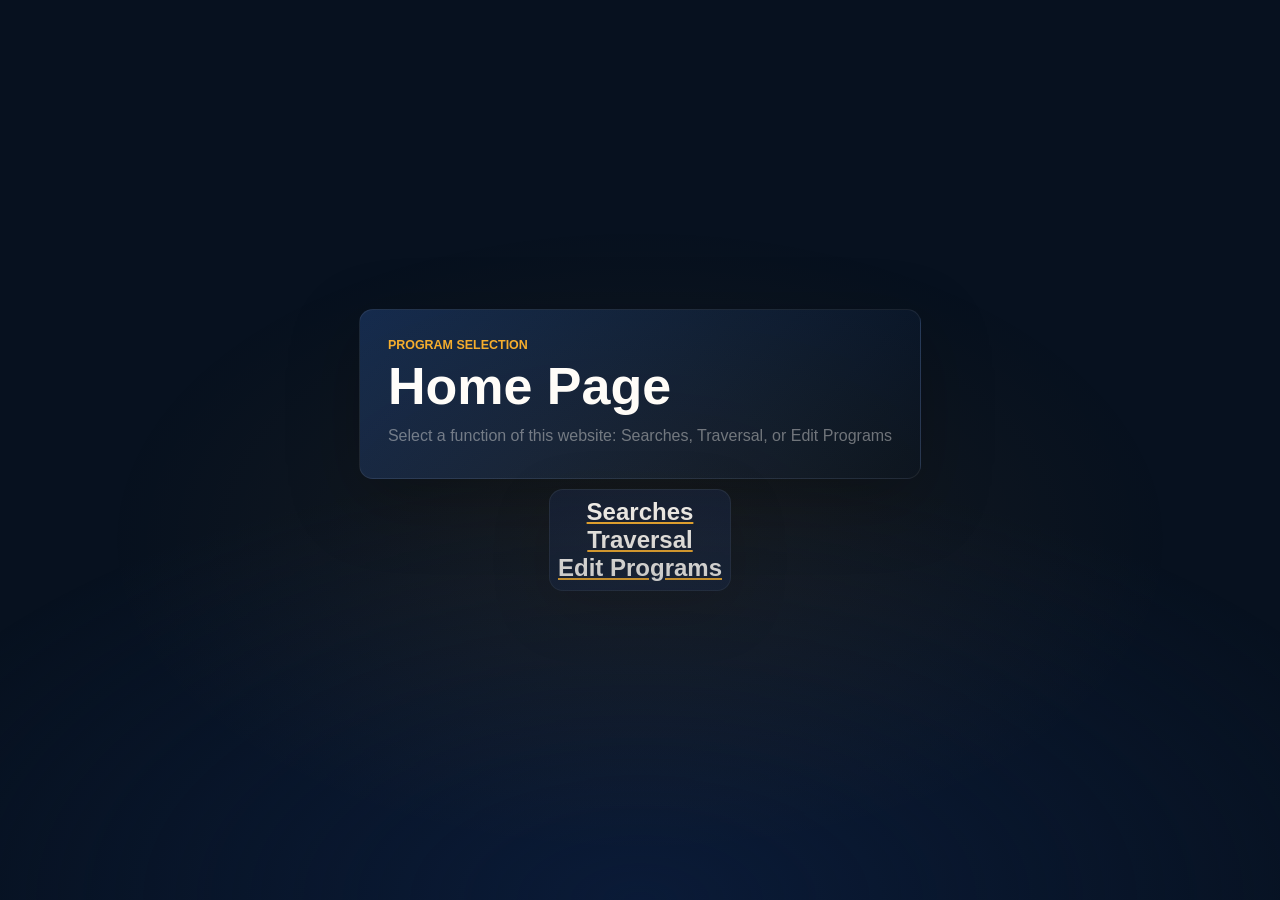
==== index.html @ 1fea804f "Cleaned up html and css styling for home page" ====
<!DOCTYPE html>
<html lang="en">
<head>
    <meta charset="UTF-8">
    <meta name="viewport" content="width=device-width, initial-scale=1.0">

    <link rel="stylesheet" href="assets/css/global.css">
    <link rel="stylesheet" href="assets/css/index.css">

    <title>Home Page</title>
</head>
<body>
    <div>
        <section class="page-header">
            <p class="eyebrow">Program Selection</p>
            <h1>Home Page</h1>
            <p class="intro">Select a function of this website: Searches, Traversal, or Edit Programs</p>
        </section>
    </div>
    <section class = "page-panel">
        <ul>
            <li><a href = "searches.html"><h2>Searches</h2></a></li>
            <li><a href = "traversal.html"><h2>Traversal</h2></a></li>
            <li><a href = "edit_programs.html"><h2>Edit Programs</h2></a></li>
        </ul>
    </section>
</body>
</html>
---- assets/css/global.css ----
:root {
    --navy:      #0b1c3a;
    --navy-deep: #07111f;
    --navy-mid:  #162d52;
    --gold:      #f6ae2d;
    --gold-dark: #c88a1a;
    --muted:     rgba(255,255,255,0.4);
    --line:      rgba(255,255,255,0.07);
    --font-disp: 'Bebas Neue', sans-serif;
    --font-head: 'Montserrat', sans-serif;
    --font-body: 'DM Sans', sans-serif;
}

*, *::before, *::after { margin: 0; padding: 0; box-sizing: border-box; }

body {
    font-family: var(--font-body);
    background: var(--navy-deep);
    color: white;
    min-height: 100vh;
    width: 100%;
    display: flex;
    flex-direction: column;
    align-items: center;
    justify-content: center;
    padding: 40px 24px;
    overflow-x: hidden;
}

body::before {
    content: '';
    position: fixed;
    inset: 0;
    background:
    radial-gradient(ellipse 60% 50% at 50% 60%, rgba(246,174,45,0.07) 0%, transparent 70%),
    radial-gradient(ellipse 80% 60% at 50% 100%, rgba(11,28,58,0.9) 0%, transparent 80%);
    pointer-events: none;
    z-index: 0;
}

main {
    position: relative;
    z-index: 1;
    width: min(100%, 1280px);
    min-width: 0;
}

h1, h2, h3, p, li, a, span, div {
    max-width: 100%;
    overflow-wrap: anywhere;
}

img {
    max-width: 100%;
    height: auto;
}

.page-panel {
    border: 1px solid var(--line);
    border-radius: 14px;
    background: rgba(11,28,58,0.74);
    box-shadow: 0 18px 56px rgba(0,0,0,0.24);
}

.page-header {
    border: 1px solid var(--line);
    border-radius: 14px;
    padding: 28px;
    background: linear-gradient(135deg, rgba(22,45,82,0.92), rgba(7,17,31,0.92));
    box-shadow: 0 22px 70px rgba(0,0,0,0.28);
}

.eyebrow {
    margin-bottom: 8px;
    color: var(--gold);
    font-family: var(--font-head);
    font-size: 0.78rem;
    font-weight: 800;
    letter-spacing: 0;
    text-transform: uppercase;
}

.page-header h1 {
    margin-bottom: 10px;
    font-family: var(--font-head);
    font-size: 3.25rem;
    line-height: 1;
}

.intro {
    max-width: 680px;
    color: var(--muted);
    line-height: 1.7;
}

input,
button {
    min-height: 44px;
    border-radius: 8px;
    font: inherit;
}

input {
    width: 100%;
    border: 1px solid rgba(255,255,255,0.12);
    padding: 11px 13px;
    background: rgba(255,255,255,0.08);
    color: white;
    outline: none;
}

input::placeholder {
    color: rgba(255,255,255,0.46);
}

input:focus {
    border-color: var(--gold);
    box-shadow: 0 0 0 3px rgba(246,174,45,0.16);
    background: rgba(255,255,255,0.11);
}

button {
    border: 0;
    padding: 11px 18px;
    background: var(--gold);
    color: var(--navy);
    font-family: var(--font-head);
    font-weight: 800;
    cursor: pointer;
    transition: background 0.18s, transform 0.12s;
}

button:hover {
    background: var(--gold-dark);
}

button:active {
    transform: scale(0.98);
}

button.secondary {
    background: transparent;
    color: white;
    border: 1px solid rgba(255,255,255,0.22);
}

button.secondary:hover {
    border-color: var(--gold);
    color: var(--gold);
    background: rgba(255,255,255,0.04);
}

button.ghost {
    background: transparent;
    color: var(--gold);
    border: 1px solid rgba(246,174,45,0.44);
}

button.ghost:hover {
    background: rgba(246,174,45,0.12);
}

.form-actions {
    display: flex;
    justify-content: flex-end;
    gap: 12px;
    border: 1px solid var(--line);
    border-radius: 14px;
    padding: 18px;
    background: rgba(7,17,31,0.84);
}

li[contenteditable="true"] {
    min-height: 28px;
    border-radius: 6px;
    padding: 4px 6px;
    color: rgba(255,255,255,0.82);
    line-height: 1.5;
    outline: none;
    cursor: text;
}

li[contenteditable="true"]:focus {
    background: rgba(255,255,255,0.08);
    box-shadow: 0 0 0 2px rgba(246,174,45,0.22);
}

li[contenteditable="true"]:empty::before {
    color: rgba(255,255,255,0.38);
    content: "Click to type";
}

@media (max-width: 720px) {
    body {
        padding: 24px 14px;
    }

    .page-panel,
    .page-header,
    .form-actions {
        border-radius: 10px;
    }

    .page-header {
        padding: 18px;
    }

    .page-header h1 {
        font-size: 2.1rem;
    }

    .form-actions {
        flex-direction: column;
    }
}

.home-button {
    position: fixed;
    bottom: 30px;
    left: 30px;
    width: 60px;
    height: 60px;
    border-radius: 50%;
    display: flex;
    justify-content: center;
    align-items: center;

    background-color: var(--gold);
    box-shadow: 0 4px 10px rgba(0, 0, 0, 0.3);
    
    transition: all 0.3s ease;
}

.home-button img {
    width: 100%;
    height: 100%;
    object-fit: contain;
}

.home-button:hover {
    transform: scale(1.2);
    box-shadow: 0 6px 15px rgba(0, 0, 0, 0.4);
}

.home-button:active {
    transform: scale(0.8);
}
---- assets/css/index.css ----
ul {
    display:grid;
    justify-content: center;
    list-style: none;
}

li {
    justify-content: center;
    color:white;
}

h2 {
    text-align: center;
    color:white;
}

a {
    color: #f6ae2d;
}

a:hover{
    color:#c88a1a;
}

h2:hover{
    background-color: #c88a1a80;
}

section {
    margin: 5px;
}

.page-panel {
    padding: 8px;
}
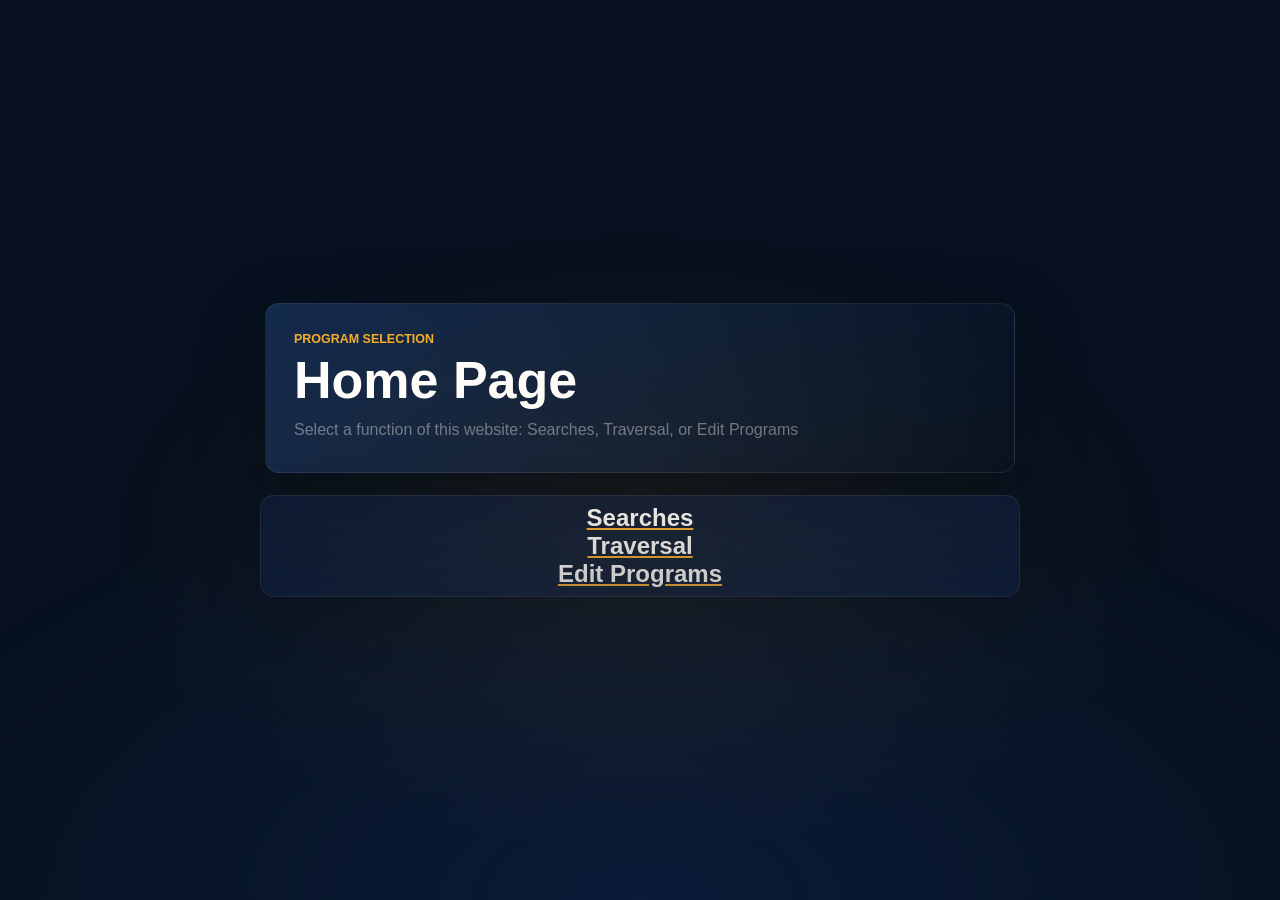
==== commit d059726e: "Fixed styling for page-panel on homepage" ====
--- a/index.html
+++ b/index.html
@@ -17,6 +17,7 @@
             <p class="intro">Select a function of this website: Searches, Traversal, or Edit Programs</p>
         </section>
     </div>
+
     <section class = "page-panel">
         <ul>
             <li><a href = "searches.html"><h2>Searches</h2></a></li>
--- a/assets/css/global.css
+++ b/assets/css/global.css
@@ -190,30 +190,6 @@
     content: "Click to type";
 }
 
-@media (max-width: 720px) {
-    body {
-        padding: 24px 14px;
-    }
-
-    .page-panel,
-    .page-header,
-    .form-actions {
-        border-radius: 10px;
-    }
-
-    .page-header {
-        padding: 18px;
-    }
-
-    .page-header h1 {
-        font-size: 2.1rem;
-    }
-
-    .form-actions {
-        flex-direction: column;
-    }
-}
-
 .home-button {
     position: fixed;
     bottom: 30px;
--- a/assets/css/index.css
+++ b/assets/css/index.css
@@ -1,3 +1,12 @@
+body {
+    gap: 12px;
+}
+
+body > div,
+body > .page-panel {
+    width: min(100%, 760px);
+}
+
 ul {
     display:grid;
     justify-content: center;
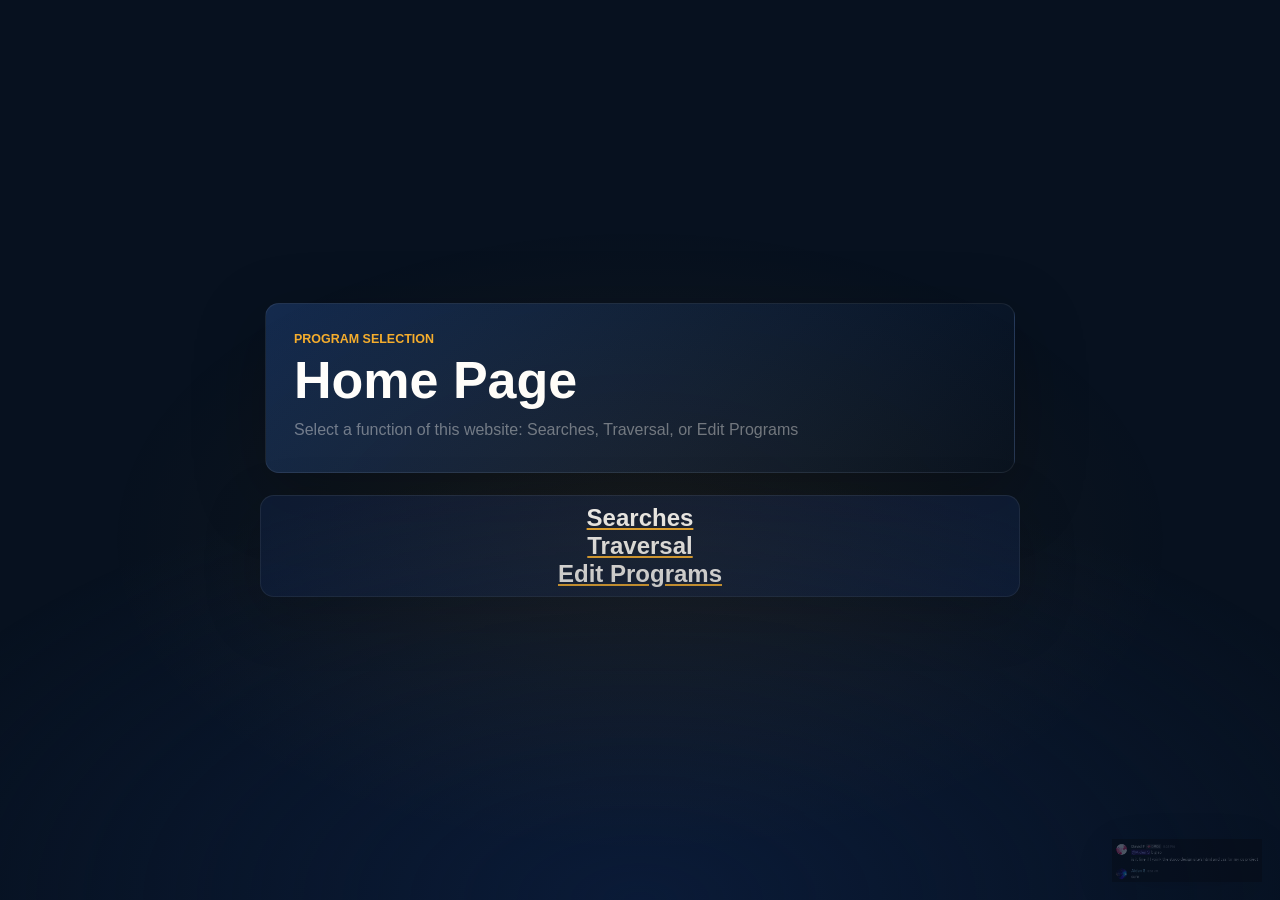
==== commit e0b4fa2d: "Make disclaimer image create overlay when pressed" ====
--- a/index.html
+++ b/index.html
@@ -25,5 +25,37 @@
             <li><a href = "edit_programs.html"><h2>Edit Programs</h2></a></li>
         </ul>
     </section>
+
+    <img class="stuco-disclaimer" id="stuco-disclaimer-trigger" src="assets/img/stuco-website-disclaimer.png" alt="Student council website disclaimer" role="button" aria-label="Open student council website disclaimer" tabindex="0">
+
+    <div class="disclaimer-overlay" id="disclaimer-overlay" aria-hidden="true">
+        <button class="disclaimer-close" id="disclaimer-close" type="button" aria-label="Close disclaimer">X</button>
+        <img src="assets/img/stuco-website-disclaimer.png" alt="Student council website disclaimer">
+    </div>
+
+    <script>
+        const disclaimerTrigger = document.getElementById("stuco-disclaimer-trigger");
+        const disclaimerOverlay = document.getElementById("disclaimer-overlay");
+        const disclaimerClose = document.getElementById("disclaimer-close");
+
+        function openDisclaimer() {
+            disclaimerOverlay.classList.add("is-visible");
+            disclaimerOverlay.setAttribute("aria-hidden", "false");
+        }
+
+        function closeDisclaimer() {
+            disclaimerOverlay.classList.remove("is-visible");
+            disclaimerOverlay.setAttribute("aria-hidden", "true");
+        }
+
+        disclaimerTrigger.addEventListener("click", openDisclaimer);
+        disclaimerTrigger.addEventListener("keydown", (event) => {
+            if (event.key === "Enter" || event.key === " ") {
+                event.preventDefault();
+                openDisclaimer();
+            }
+        });
+        disclaimerClose.addEventListener("click", closeDisclaimer);
+    </script>
 </body>
 </html>
--- a/assets/css/index.css
+++ b/assets/css/index.css
@@ -42,3 +42,59 @@
 .page-panel {
     padding: 8px;
 }
+
+.stuco-disclaimer {
+    position: fixed;
+    right: 18px;
+    bottom: 18px;
+    z-index: 2;
+    width: min(150px, 28vw);
+    opacity: 0.28;
+    filter: drop-shadow(0 10px 22px rgba(0,0,0,0.34));
+    cursor: pointer;
+    transition: opacity 0.18s, transform 0.18s;
+}
+
+.stuco-disclaimer:hover,
+.stuco-disclaimer:focus {
+    opacity: 0.9;
+    outline: none;
+    transform: rotate(-2deg) scale(1.04);
+}
+
+.disclaimer-overlay {
+    position: fixed;
+    inset: 0;
+    z-index: 10;
+    display: none;
+    place-items: center;
+    padding: 72px 24px 24px;
+    background: rgba(7,17,31,0.88);
+}
+
+.disclaimer-overlay.is-visible {
+    display: grid;
+}
+
+.disclaimer-overlay img {
+    max-width: min(900px, 100%);
+    max-height: calc(100vh - 120px);
+    border: 1px solid var(--line);
+    border-radius: 14px;
+    background: white;
+    box-shadow: 0 28px 90px rgba(0,0,0,0.48);
+    object-fit: contain;
+}
+
+.disclaimer-close {
+    position: fixed;
+    top: 22px;
+    right: 22px;
+    z-index: 11;
+    width: 48px;
+    height: 48px;
+    min-height: 48px;
+    border-radius: 50%;
+    padding: 0;
+    font-size: 1.1rem;
+}
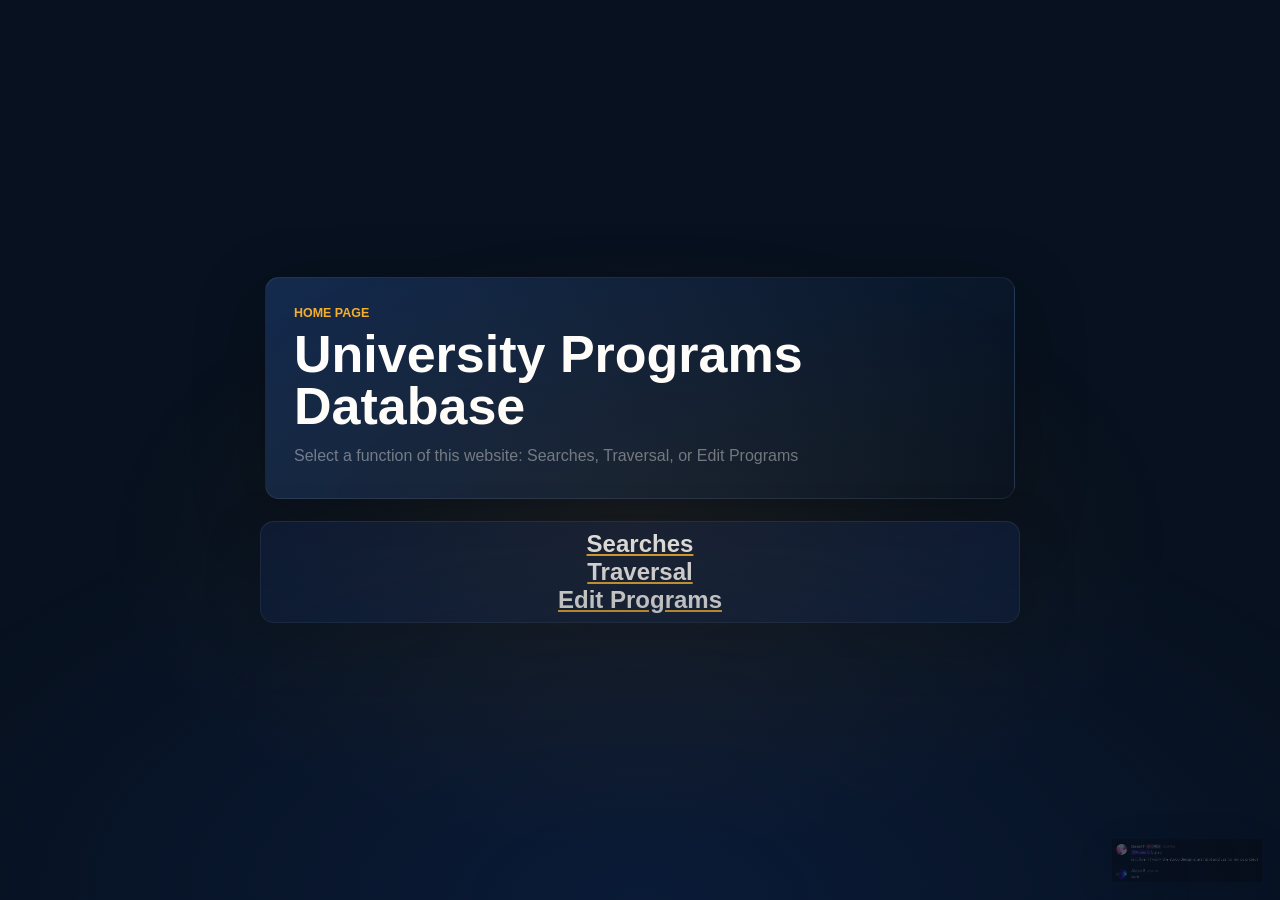
==== commit afc99e1f: "Updated home page text content to be more appealing" ====
--- a/index.html
+++ b/index.html
@@ -12,8 +12,8 @@
 <body>
     <div>
         <section class="page-header">
-            <p class="eyebrow">Program Selection</p>
-            <h1>Home Page</h1>
+            <p class="eyebrow">Home Page</p>
+            <h1>University Programs Database</h1>
             <p class="intro">Select a function of this website: Searches, Traversal, or Edit Programs</p>
         </section>
     </div>
@@ -33,29 +33,6 @@
         <img src="assets/img/stuco-website-disclaimer.png" alt="Student council website disclaimer">
     </div>
 
-    <script>
-        const disclaimerTrigger = document.getElementById("stuco-disclaimer-trigger");
-        const disclaimerOverlay = document.getElementById("disclaimer-overlay");
-        const disclaimerClose = document.getElementById("disclaimer-close");
-
-        function openDisclaimer() {
-            disclaimerOverlay.classList.add("is-visible");
-            disclaimerOverlay.setAttribute("aria-hidden", "false");
-        }
-
-        function closeDisclaimer() {
-            disclaimerOverlay.classList.remove("is-visible");
-            disclaimerOverlay.setAttribute("aria-hidden", "true");
-        }
-
-        disclaimerTrigger.addEventListener("click", openDisclaimer);
-        disclaimerTrigger.addEventListener("keydown", (event) => {
-            if (event.key === "Enter" || event.key === " ") {
-                event.preventDefault();
-                openDisclaimer();
-            }
-        });
-        disclaimerClose.addEventListener("click", closeDisclaimer);
-    </script>
+    <script src="assets/script/index.js"></script>
 </body>
 </html>
--- a/assets/css/global.css
+++ b/assets/css/global.css
@@ -127,7 +127,7 @@
     font-family: var(--font-head);
     font-weight: 800;
     cursor: pointer;
-    transition: background 0.18s, transform 0.12s;
+    transition: 0.18s, transform 0.12s;
 }
 
 button:hover {
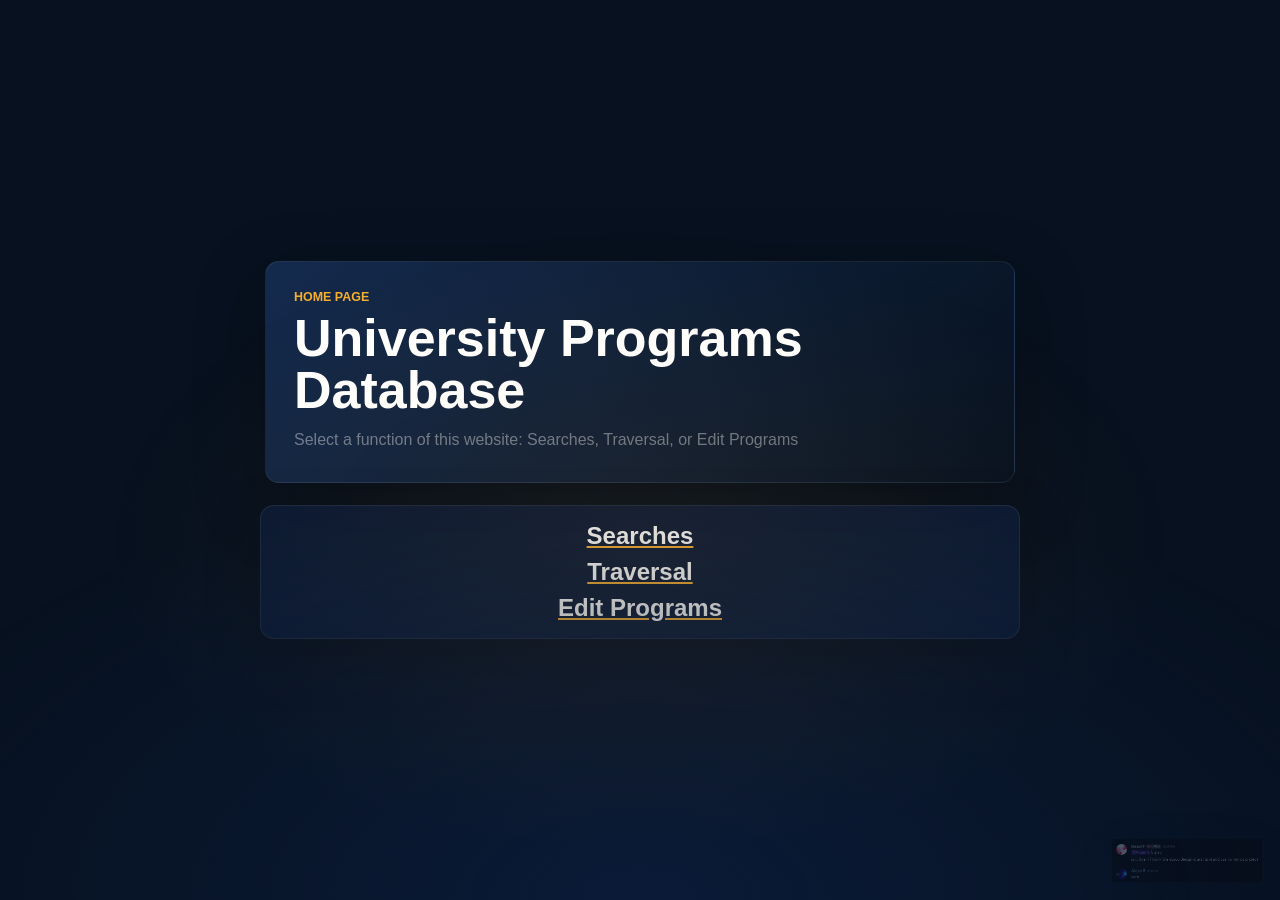
==== commit 107b6309: "Added more spacing to homepage navigation panel to look less empty" ====
--- a/index.html
+++ b/index.html
@@ -20,9 +20,9 @@
 
     <section class = "page-panel">
         <ul>
-            <li><a href = "searches.html"><h2>Searches</h2></a></li>
-            <li><a href = "traversal.html"><h2>Traversal</h2></a></li>
-            <li><a href = "edit_programs.html"><h2>Edit Programs</h2></a></li>
+            <li><a href="searches.html"><h2 class="navbar-link">Searches</h2></a></li>
+            <li><a href="traversal.html"><h2 class="navbar-link">Traversal</h2></a></li>
+            <li><a href="edit_programs.html"><h2 class="navbar-link">Edit Programs</h2></a></li>
         </ul>
     </section>
 
--- a/assets/css/index.css
+++ b/assets/css/index.css
@@ -40,7 +40,11 @@
 }
 
 .page-panel {
-    padding: 8px;
+    padding: 12px;
+}
+
+.navbar-link {
+    margin: 4px;
 }
 
 .stuco-disclaimer {
